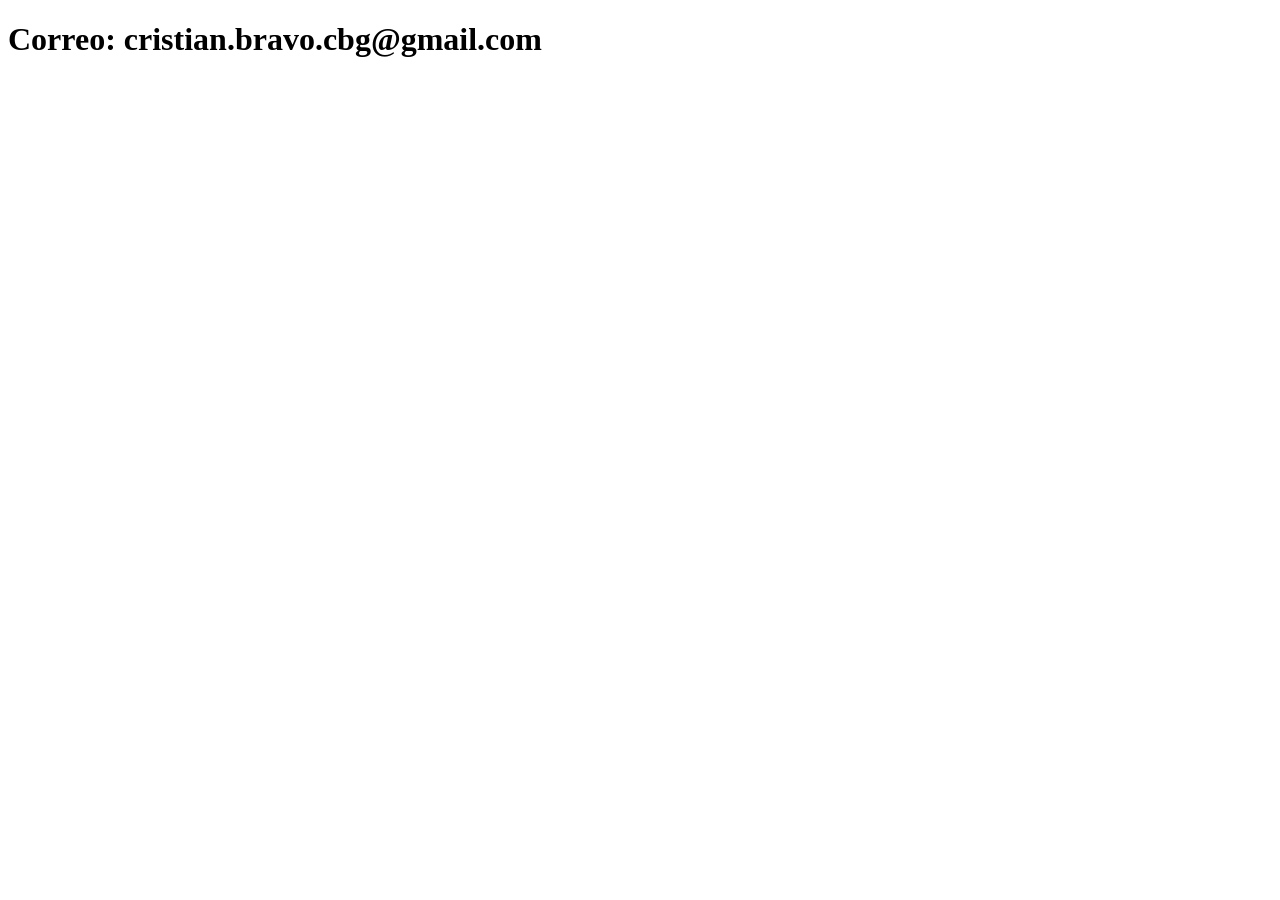
==== contacto.html @ b605f9d3 "Agrega archivo contacto" ====
<!DOCTYPE html>
<html lang="en">
<head>
    <meta charset="UTF-8">
    <meta name="viewport" content="width=device-width, initial-scale=1.0">
    <title>Contacto</title>
</head>
<body>
        <h1>Correo: cristian.bravo.cbg@gmail.com</h1>
</body>
</html>
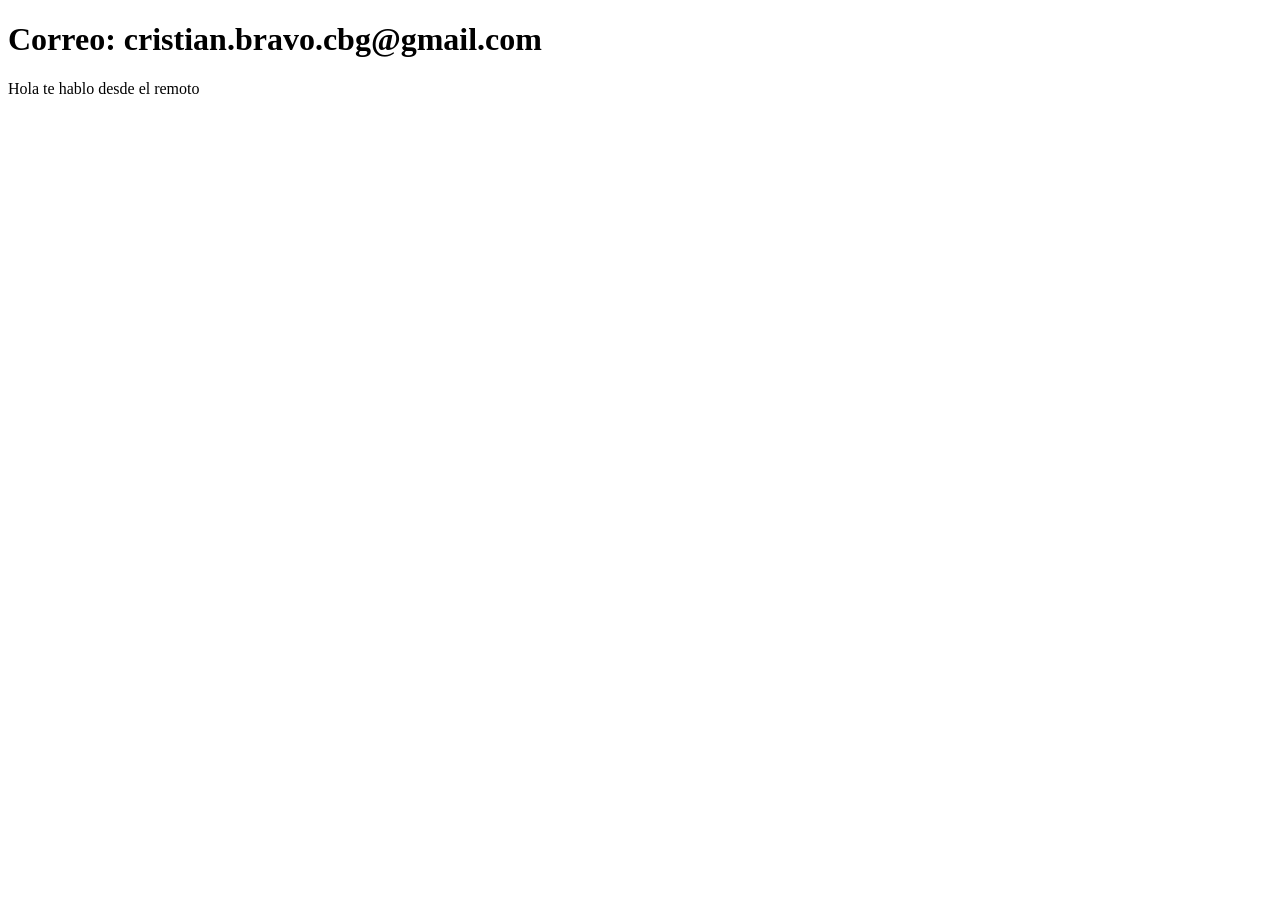
==== commit a3ab3f04: "Añado parrago de saludo" ====
--- a/contacto.html
+++ b/contacto.html
@@ -7,5 +7,6 @@
 </head>
 <body>
         <h1>Correo: cristian.bravo.cbg@gmail.com</h1>
+        <p>Hola te hablo desde el remoto</p>
 </body>
 </html>
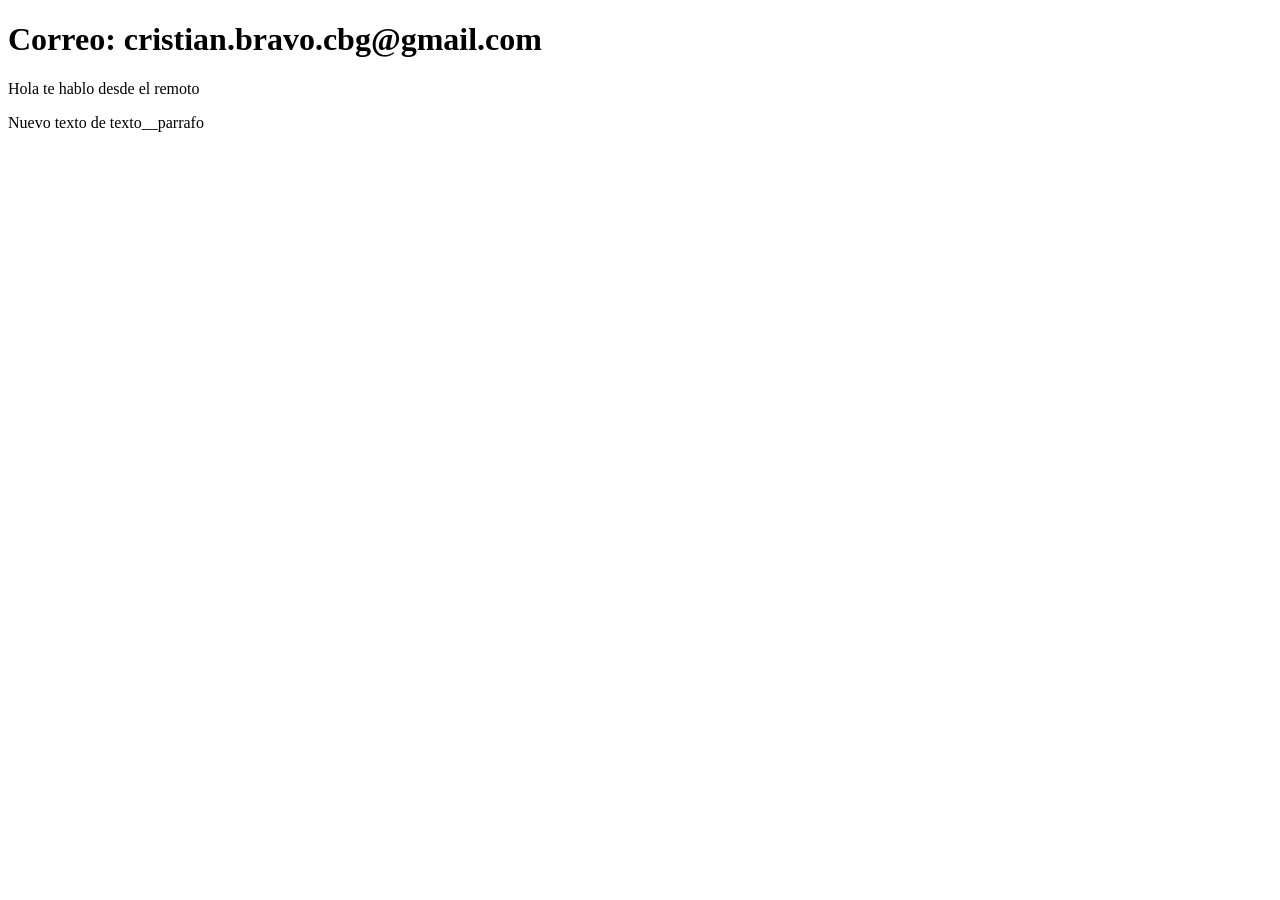
==== commit 6599bd20: "Añadir nuevo parrado al contacto.html" ====
--- a/contacto.html
+++ b/contacto.html
@@ -8,5 +8,6 @@
 <body>
         <h1>Correo: cristian.bravo.cbg@gmail.com</h1>
         <p>Hola te hablo desde el remoto</p>
+        <p>Nuevo texto de texto__parrafo</p>
 </body>
 </html>
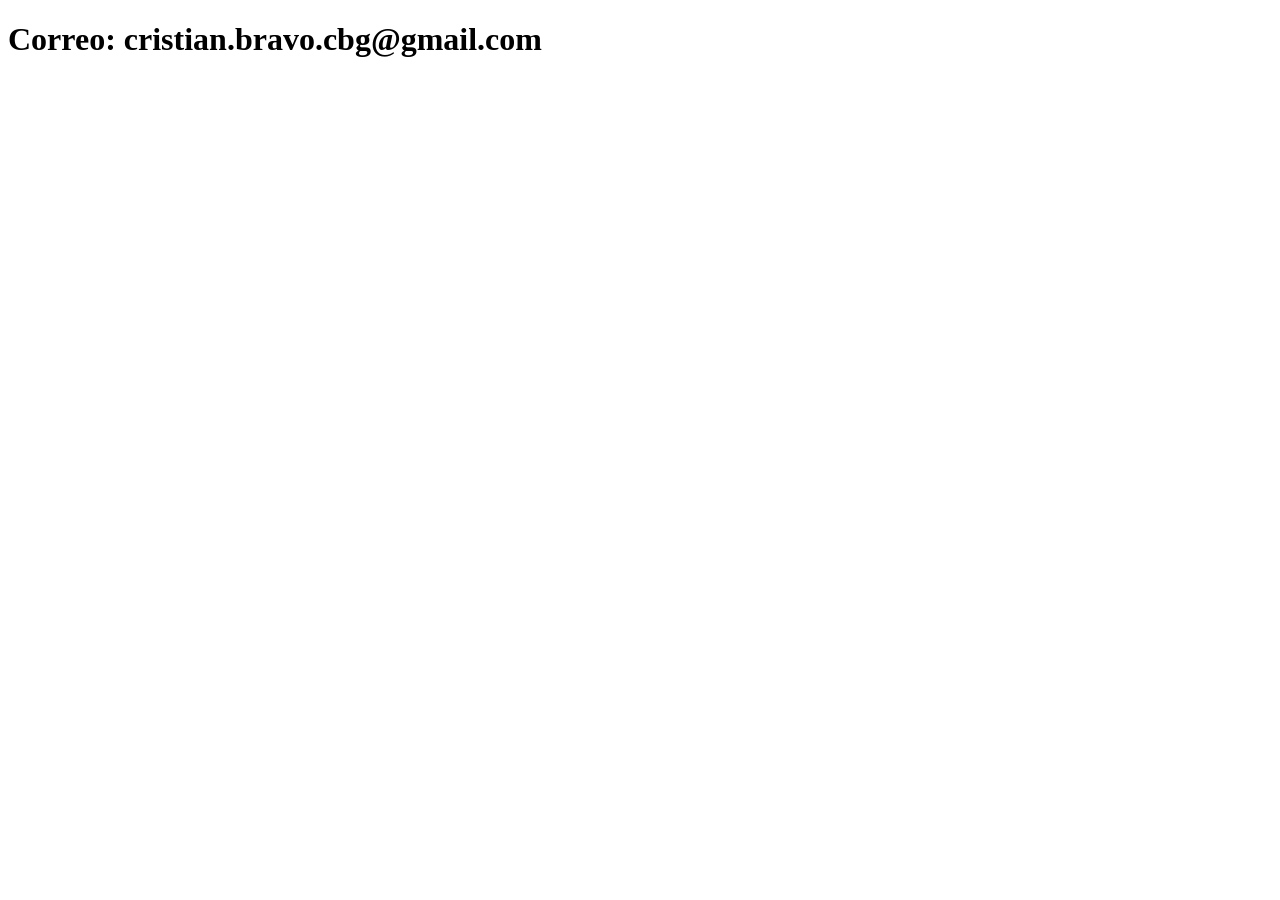
==== commit 75774e8b: "Actualiza el contacto.html" ====
--- a/contacto.html
+++ b/contacto.html
@@ -7,7 +7,5 @@
 </head>
 <body>
         <h1>Correo: cristian.bravo.cbg@gmail.com</h1>
-        <p>Hola te hablo desde el remoto</p>
-        <p>Nuevo texto de texto__parrafo</p>
 </body>
 </html>
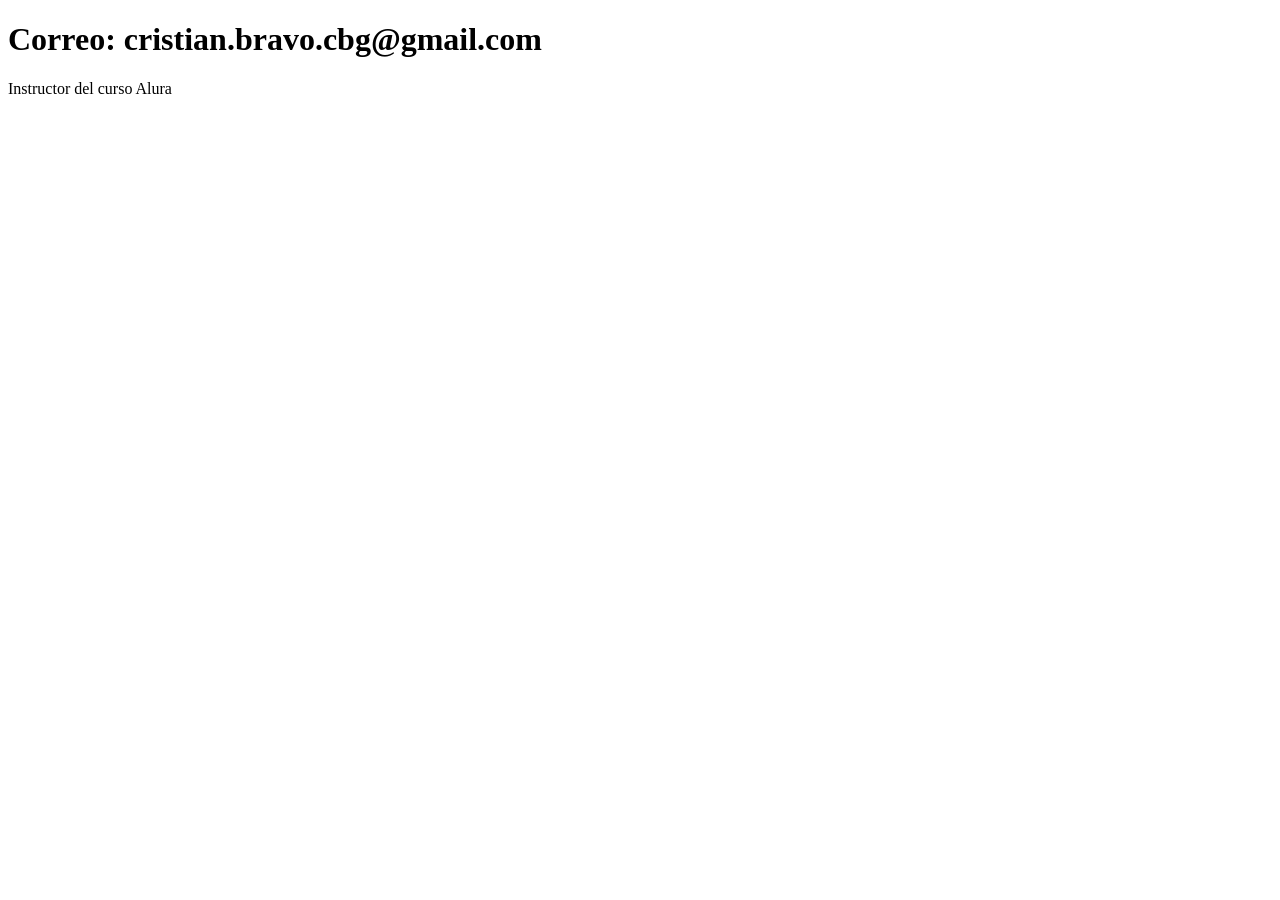
==== commit a902286f: "Actualiza el contacto.html" ====
--- a/contacto.html
+++ b/contacto.html
@@ -7,5 +7,6 @@
 </head>
 <body>
         <h1>Correo: cristian.bravo.cbg@gmail.com</h1>
+        <p>Instructor del curso Alura</p>
 </body>
 </html>
